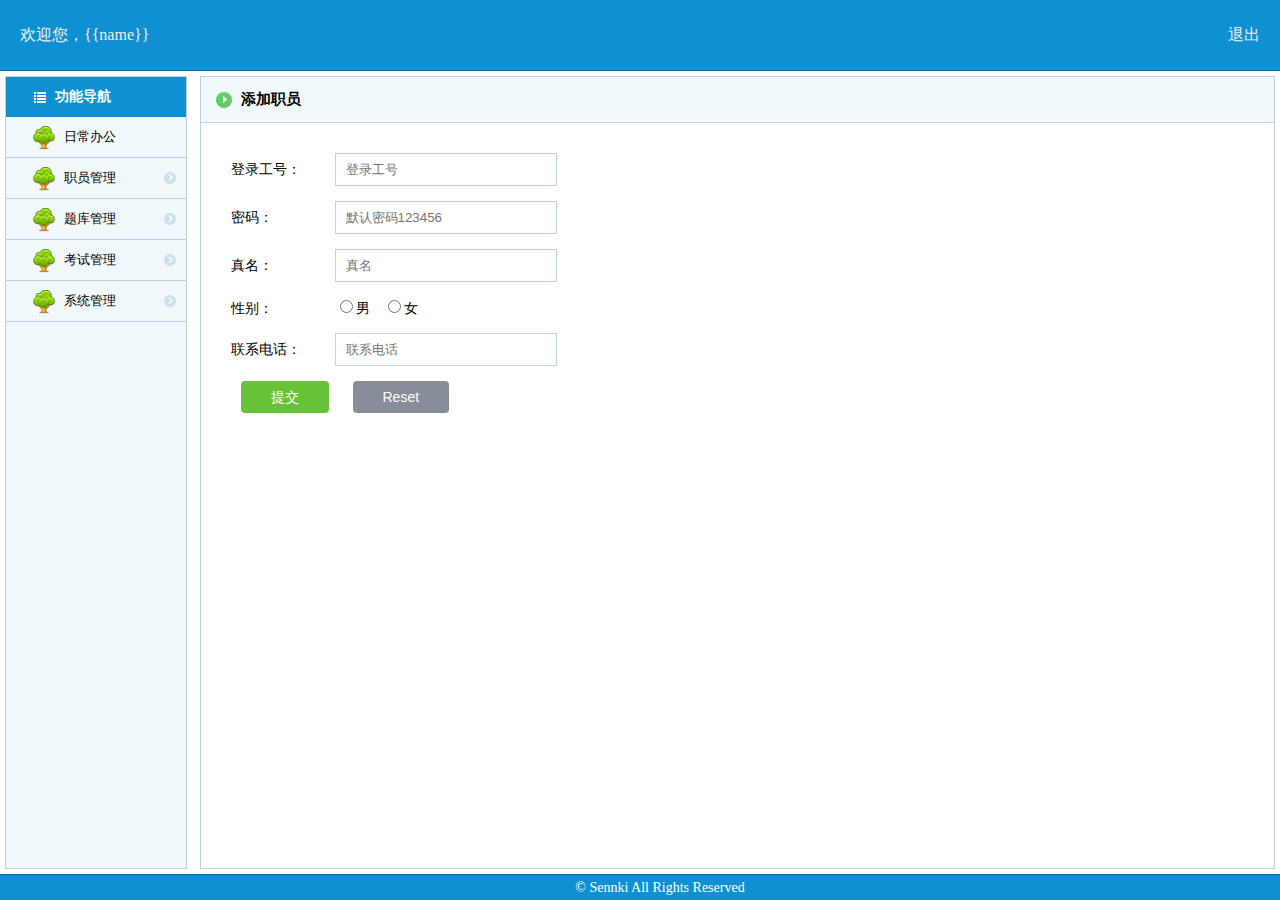
==== public/pages/index.html @ 6f337426 "[page] finish the index page and staffAdd page." ====
<!DOCTYPE html>
<html lang="en">

<head>
  <meta charset="UTF-8">
  <meta name="viewport" content="width=device-width, initial-scale=1.0">
  <meta http-equiv="X-UA-Compatible" content="ie=edge">
  <meta name="renderer" content="webkit">
  <title>银行后台管理系统</title>
  <link rel="stylesheet" href="../assets/css/common.css">
  <link rel="stylesheet" href="../assets/css/function.css">
</head>

<body>
  <!--[if lt IE 8]>
    <div class="alert alert-danger">您正在使用 <strong>过时的</strong> 浏览器. 是时候 <a href="http://browsehappy.com/">更换一个更好的浏览器</a> 来提升用户体验.</div>
  <![endif]-->
  <div class="container">

    <!-- 头部 -->
    <div class="index-header clearfix">
      <div class="index-header-left pull-left">欢迎您，{{name}}</div>
      <div class="index-header-right pull-right">退出</div>
    </div>
    <!-- /头部 -->

    <div class="index-content">

      <!-- 左侧导航 -->
      <ul class="navbar-list">
        <li class="navbar-title">
          <img class="navbar-title-img" src="../assets/images/nav-title.png" alt="功能导航">
          <span>功能导航</span>
        </li>
        <li class="navbar-item">
          <div class="navbar-item-wrap">
            <img class="navbar-title-img" src="../assets/images/nav-icon.png" alt="导航">
            <span>日常办公</span>
          </div>
        </li>
        <li class="navbar-item">
          <div class="navbar-item-wrap">
            <img class="navbar-title-img" src="../assets/images/nav-icon.png" alt="导航">
            <span>职员管理</span>
            <img class="navbar-item-arrow" src="../assets/images/arrow-left.png" alt="展开">
            <img class="navbar-item-arrow down" src="../assets/images/arrow-down.png" alt="展开">
          </div>
          <ul class="navbar-sub-list">
            <li class="navbar-sub-item" data-route="./staff/staffAdd.html">添加职员</li>
            <li class="navbar-sub-item" data-route="add">职员列表</li>
            <li class="navbar-sub-item" data-route="add">兑现列表</li>
          </ul>
        </li>
        <li class="navbar-item">
          <div class="navbar-item-wrap">
            <img class="navbar-title-img" src="../assets/images/nav-icon.png" alt="导航">
            <span>题库管理</span>
            <img class="navbar-item-arrow" src="../assets/images/arrow-left.png" alt="展开">
            <img class="navbar-item-arrow down" src="../assets/images/arrow-down.png" alt="展开">
          </div>
          <ul class="navbar-sub-list">
            <li class="navbar-sub-item" data-route="add">题库管理</li>
          </ul>
        </li>
        <li class="navbar-item">
          <div class="navbar-item-wrap">
            <img class="navbar-title-img" src="../assets/images/nav-icon.png" alt="导航">
            <span>考试管理</span>
            <img class="navbar-item-arrow" src="../assets/images/arrow-left.png" alt="展开">
            <img class="navbar-item-arrow down" src="../assets/images/arrow-down.png" alt="展开">
          </div>
          <ul class="navbar-sub-list">
            <li class="navbar-sub-item" data-route="add">考试设置</li>
            <li class="navbar-sub-item" data-route="add">考试时间</li>
          </ul>
        </li>
        <li class="navbar-item">
          <div class="navbar-item-wrap">
            <img class="navbar-title-img" src="../assets/images/nav-icon.png" alt="导航">
            <span>系统管理</span>
            <img class="navbar-item-arrow" src="../assets/images/arrow-left.png" alt="展开">
            <img class="navbar-item-arrow down" src="../assets/images/arrow-down.png" alt="展开">
          </div>
          <ul class="navbar-sub-list">
            <li class="navbar-sub-item" data-route="add">管理员列表</li>
          </ul>
        </li>
      </ul>
      <!-- /左侧导航 -->

      <!-- 内容 -->
      <div class="iframe-content">
        <iframe id="iframe" width="100%" height="100%" src="./staff/staffAdd.html" frameborder="0"></iframe>
      </div>
      <!-- /内容 -->
    </div>

    <div class="index-footer">&copy; Sennki All Rights Reserved</div>
  </div>
  <script src="../assets/js/jquery1.9.1.min.js"></script>
  <script src="../assets/js/common.js"></script>
</body>

</html>
---- public/assets/css/common.css ----
/* zui */

.alert {
  padding: 15px;
  margin-bottom: 20px;
  border-radius: 3px;
  position: fixed;
  top: 0;
  left: 0;
  right: 0;
}

.alert-danger {
  color: #e75033;
  background-color: #ffe5e0;
}

#alert-close {
  position: absolute;
  right: 10px;
  top: 10px;
  font-size: 14px;
  color: #333;
  cursor: pointer;
}


/* 通用 */

* {
  box-sizing: content-box;
}

body {
  margin: 0;
}

body,
html {
  height: 100%;
  width: 100%;
}

.clearfix::after {
  content: '';
  display: block;
  clear: both;
}

.clearfix {
  zoom: 1;
}

.pull-left {
  float: left;
}

.pull-right {
  float: right;
}

.container {
  width: 100%;
  min-width: 1140px;
  min-height: 900px;
  height: 100%;
  overflow: hidden;
  position: relative;
}

.sub-container {
  width: 100%;
  height: 100%;
  overflow: auto;
  position: relative;
}

ul {
  list-style: none;
  padding: 0;
  margin: 0;
}


/* 表单 */

.label-control {
  display: block;
  margin-bottom: 15px;
}

.radio-label {
  margin-right: 10px;
}

.label-text {
  font-size: 14px;
  width: 100px;
  display: inline-block;
}

.input-control {
  padding: 8px 10px;
  outline: 0;
  border: 1px solid #c1d3de;
  width: 200px;
}

.btn {
  border: 0;
  background-color: #eee;
  border-radius: 4px;
  line-height: 2.3;
  font-size: 14px;
  display: inline-block;
  cursor: pointer;
  padding: 0 15px;
  outline: 0;
}

.success {
  color: #fff;
  background-color: #67c23a;
}

.success:hover {
  background-color: #85ce61;
}

.info {
  color: #fff;
  background-color: #878d99;
}

.info:hover {
  background-color: #9fa4ad;
}
---- public/assets/css/function.css ----
/* zui */

.alert {
  padding: 15px;
  margin-bottom: 20px;
  border-radius: 3px;
  position: fixed;
  top: 0;
  left: 0;
  right: 0;
}

.alert-danger {
  color: #e75033;
  background-color: #ffe5e0;
}

#alert-close {
  position: absolute;
  right: 10px;
  top: 10px;
  font-size: 14px;
  color: #333;
  cursor: pointer;
}


/* 通用 */

* {
  box-sizing: content-box;
}

body {
  margin: 0;
}

body,
html {
  height: 100%;
  width: 100%;
}

.clearfix::after {
  content: '';
  display: block;
  clear: both;
}

.clearfix {
  zoom: 1;
}

.pull-left {
  float: left;
}

.pull-right {
  float: right;
}

.container {
  width: 100%;
  min-width: 1140px;
  min-height: 900px;
  height: 100%;
  overflow: hidden;
  position: relative;
}

.sub-container {
  width: 100%;
  height: 100%;
  overflow: auto;
  position: relative;
}

ul {
  list-style: none;
  padding: 0;
  margin: 0;
}


/* 头部样式 */

.index-header {
  background-color: #0e90d2;
  border-color: #0b6fa2;
  color: #eee;
  height: 70px;
  border-width: 0 0 1px;
  border-style: solid;
  line-height: 70px;
  padding-left: 20px;
  padding-right: 20px;
}

.index-header-right {
  cursor: pointer;
}


/* 中间样式 */

.index-content {
  position: absolute;
  top: 71px;
  bottom: 26px;
  width: 100%;
  background-color: #FFF;
}


/* 导航 */

.navbar-list {
  position: absolute;
  left: 5px;
  top: 5px;
  bottom: 5px;
  width: 180px;
  background-color: #f1f8fc;
  border: 1px solid #bdd0db;
}

.navbar-list>li {
  line-height: 40px;
  text-indent: 2em;
  font-size: 13px;
  width: 100%;
  position: relative;
}

.navbar-title-img {
  margin-right: 5px;
  display: inline-block;
  vertical-align: middle;
}

.navbar-title {
  background-color: #0e90d2;
  color: #fff;
  font-weight: 700;
  font-size: 14px!important;
}

.navbar-item {
  border-bottom: 1px solid #bdd0db;
  cursor: pointer;
}

.navbar-item-wrap {
  position: relative;
}

.navbar-item-arrow {
  position: absolute;
  top: 50%;
  margin-top: -6px;
  right: 10px;
}

.navbar-item-arrow.down {
  display: none;
}

.navbar-sub-list {
  padding-top: 5px;
  padding-bottom: 5px;
  display: none;
}

.navbar-sub-item {
  padding-left: 20px;
  font-size: 12px;
  line-height: 30px;
  height: 30px;
  position: relative;
}

.navbar-sub-item::after {
  content: '';
  width: 0;
  height: 0;
  border-width: 3px;
  border-style: solid;
  border-color: transparent transparent transparent #333;
  position: absolute;
  left: 30px;
  top: 12px;
}


/* 导航激活的样式 */

.navbar-item.active .navbar-item-wrap {
  background-color: #6ec673;
  border-color: #72b877;
  color: #fff;
}

.navbar-item.active .navbar-item-arrow {
  display: none;
}

.navbar-item.active .navbar-item-arrow.down {
  display: block;
}

.navbar-item.active .navbar-sub-list {
  display: block;
}


/* 二级导航激活 */

.navbar-sub-item.active {
  background-color: #d9e0e4;
}


/* ifram 内容 */

.iframe-content {
  position: absolute;
  top: 5px;
  bottom: 5px;
  left: 200px;
  right: 5px;
  background-color: #fff;
  border: 1px solid #bdd0db;
}

.sub-header {
  padding: 0 15px;
  line-height: 45px;
  height: 45px;
  background-color: #f1f8fc;
  border-bottom: 1px solid #c1d3de;
  font-size: 15px;
  font-weight: 700;
}

.sub-header-img {
  vertical-align: middle;
  margin-right: 5px;
  margin-bottom: 2px;
}

/* 底部样式 */

.index-footer {
  position: absolute;
  left: 0;
  bottom: 0;
  height: 25px;
  width: 100%;
  line-height: 25px;
  font-size: 14px;
  color: #fff;
  background-color: #0e90d2;
  border-color: #0b6fa2;
  border-width: 1px 0 0;
  border-style: solid;
  padding-left: 20px;
  padding-right: 20px;
  text-align: center;
}

/* 员工添加样式 */
.staff-add-form {
  padding: 30px;
  font-size: 14px;
}

.staff-add-btns .btn {
  margin: 0 10px;
  padding: 0 30px;
}
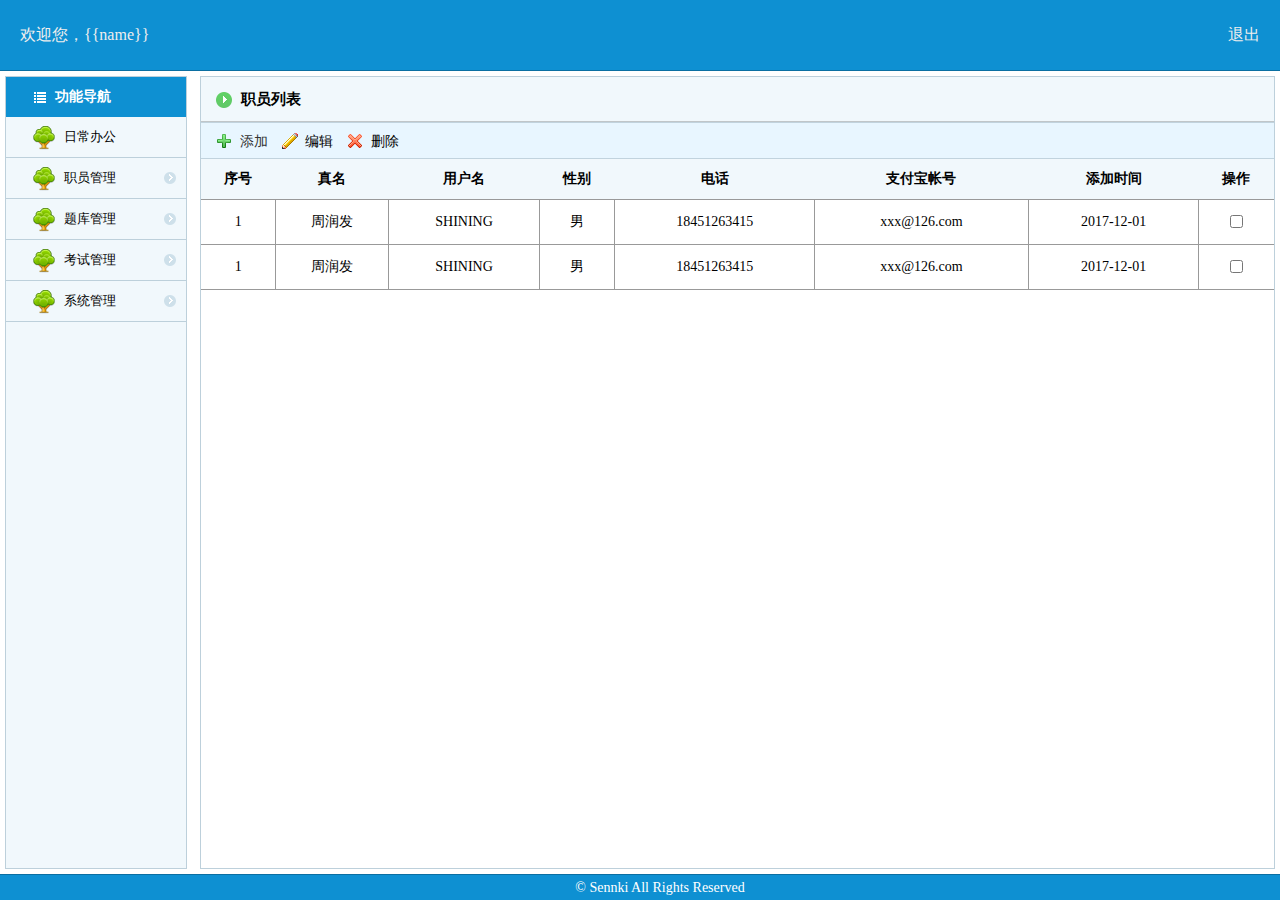
==== commit 90b0bc70: "[page] finish the staffList page." ====
--- a/public/pages/index.html
+++ b/public/pages/index.html
@@ -47,7 +47,7 @@
           </div>
           <ul class="navbar-sub-list">
             <li class="navbar-sub-item" data-route="./staff/staffAdd.html">添加职员</li>
-            <li class="navbar-sub-item" data-route="add">职员列表</li>
+            <li class="navbar-sub-item" data-route="./staff/staffList.html">职员列表</li>
             <li class="navbar-sub-item" data-route="add">兑现列表</li>
           </ul>
         </li>
@@ -90,15 +90,18 @@
 
       <!-- 内容 -->
       <div class="iframe-content">
-        <iframe id="iframe" width="100%" height="100%" src="./staff/staffAdd.html" frameborder="0"></iframe>
+        <iframe id="iframe" width="100%" height="100%" src="./staff/staffList.html" frameborder="0"></iframe>
       </div>
       <!-- /内容 -->
     </div>
 
     <div class="index-footer">&copy; Sennki All Rights Reserved</div>
   </div>
-  <script src="../assets/js/jquery1.9.1.min.js"></script>
-  <script src="../assets/js/common.js"></script>
+  
+    <!-- 通用引入 -->
+    <script src="../assets/js/jquery1.9.1.min.js"></script>
+    <script src="../assets/js/common.js"></script>
+    <!-- /通用引入 -->
 </body>
 
 </html>--- a/public/assets/css/common.css
+++ b/public/assets/css/common.css
@@ -71,7 +71,8 @@
 .sub-container {
   width: 100%;
   height: 100%;
-  overflow: auto;
+  overflow-y: auto;
+  overflow-x: hidden;
   position: relative;
 }
 
@@ -134,4 +135,41 @@
 
 .info:hover {
   background-color: #9fa4ad;
+}
+
+
+/* 表格 */
+
+.table-list {
+  border-collapse: collapse;
+  width: 100%;
+  font-size: 14px;
+  text-align: center;
+}
+
+thead {
+  background-color: #f1f8fc;
+  border-bottom: 1px solid #999;
+  font-weight: 700;
+  position: relative;
+}
+
+.table-row {
+  height: 40px;
+  vertical-align: middle;
+}
+
+.table-body>tr {
+  height: 45px;
+  vertical-align: middle;
+  background-color: #fff;
+}
+
+.table-body>tr:hover {
+  background-color: #eee;
+}
+
+.table-body>tr>td {
+  border-right: 1px solid #999;
+  border-bottom: 1px solid #999;
 }--- a/public/assets/css/function.css
+++ b/public/assets/css/function.css
@@ -1,86 +1,3 @@
-/* zui */
-
-.alert {
-  padding: 15px;
-  margin-bottom: 20px;
-  border-radius: 3px;
-  position: fixed;
-  top: 0;
-  left: 0;
-  right: 0;
-}
-
-.alert-danger {
-  color: #e75033;
-  background-color: #ffe5e0;
-}
-
-#alert-close {
-  position: absolute;
-  right: 10px;
-  top: 10px;
-  font-size: 14px;
-  color: #333;
-  cursor: pointer;
-}
-
-
-/* 通用 */
-
-* {
-  box-sizing: content-box;
-}
-
-body {
-  margin: 0;
-}
-
-body,
-html {
-  height: 100%;
-  width: 100%;
-}
-
-.clearfix::after {
-  content: '';
-  display: block;
-  clear: both;
-}
-
-.clearfix {
-  zoom: 1;
-}
-
-.pull-left {
-  float: left;
-}
-
-.pull-right {
-  float: right;
-}
-
-.container {
-  width: 100%;
-  min-width: 1140px;
-  min-height: 900px;
-  height: 100%;
-  overflow: hidden;
-  position: relative;
-}
-
-.sub-container {
-  width: 100%;
-  height: 100%;
-  overflow: auto;
-  position: relative;
-}
-
-ul {
-  list-style: none;
-  padding: 0;
-  margin: 0;
-}
-
 
 /* 头部样式 */
 
@@ -240,6 +157,17 @@
   border-bottom: 1px solid #c1d3de;
   font-size: 15px;
   font-weight: 700;
+  position: relative;
+}
+
+.sub-header::after {
+  content: '';
+  height: 1px;
+  position: absolute;
+  width: 100%;
+  left: 0;
+  bottom: 0;
+  background-color: rgba(0, 0, 0, .2);
 }
 
 .sub-header-img {
@@ -247,6 +175,7 @@
   margin-right: 5px;
   margin-bottom: 2px;
 }
+
 
 /* 底部样式 */
 
@@ -268,7 +197,9 @@
   text-align: center;
 }
 
+
 /* 员工添加样式 */
+
 .staff-add-form {
   padding: 30px;
   font-size: 14px;
@@ -277,4 +208,34 @@
 .staff-add-btns .btn {
   margin: 0 10px;
   padding: 0 30px;
+}
+
+
+/* 职员列表 */
+
+.staff-operation {
+  line-height: 35px;
+  height: 35px;
+  padding-left: 10px;
+  border-bottom: 1px solid #c1d3de;
+  background-color: #e8f6ff;
+}
+
+.staff-operation>li {
+  display: inline-block;
+  margin: 0 5px;
+  font-size: 14px;
+  cursor: pointer;
+}
+
+.staff-operation>li>a {
+  display: block;
+  text-decoration: none;
+  color: #333;
+}
+
+.staff-icon {
+  vertical-align: middle;
+  margin-bottom: 4px;
+  margin-right: 4px;
 }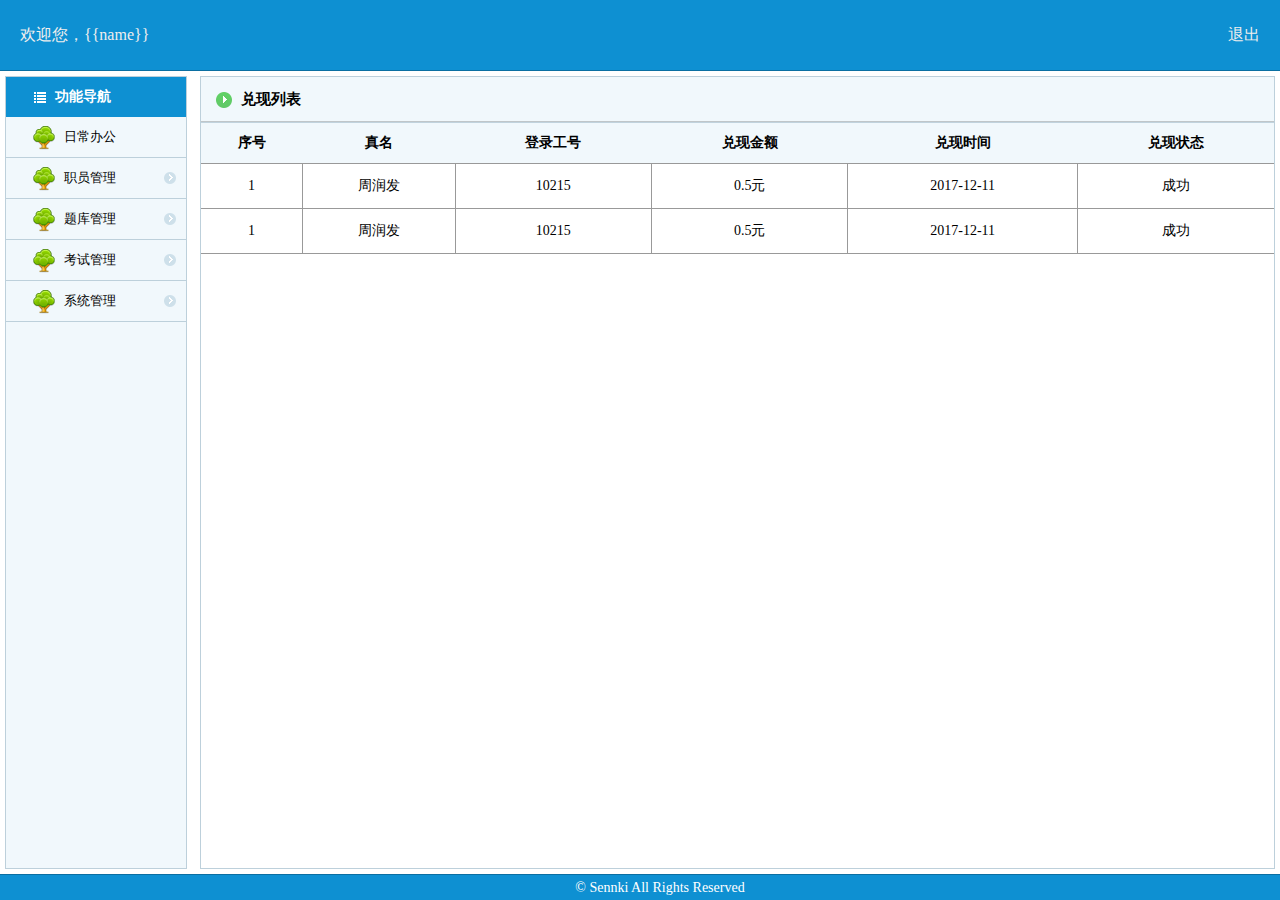
==== commit d8656a42: "[page] finish the staffCash page." ====
--- a/public/pages/index.html
+++ b/public/pages/index.html
@@ -48,7 +48,7 @@
           <ul class="navbar-sub-list">
             <li class="navbar-sub-item" data-route="./staff/staffAdd.html">添加职员</li>
             <li class="navbar-sub-item" data-route="./staff/staffList.html">职员列表</li>
-            <li class="navbar-sub-item" data-route="add">兑现列表</li>
+            <li class="navbar-sub-item" data-route="./staff/staffCash.html">兑现列表</li>
           </ul>
         </li>
         <li class="navbar-item">
@@ -90,7 +90,7 @@
 
       <!-- 内容 -->
       <div class="iframe-content">
-        <iframe id="iframe" width="100%" height="100%" src="./staff/staffList.html" frameborder="0"></iframe>
+        <iframe id="iframe" width="100%" height="100%" src="./staff/staffCash.html" frameborder="0"></iframe>
       </div>
       <!-- /内容 -->
     </div>
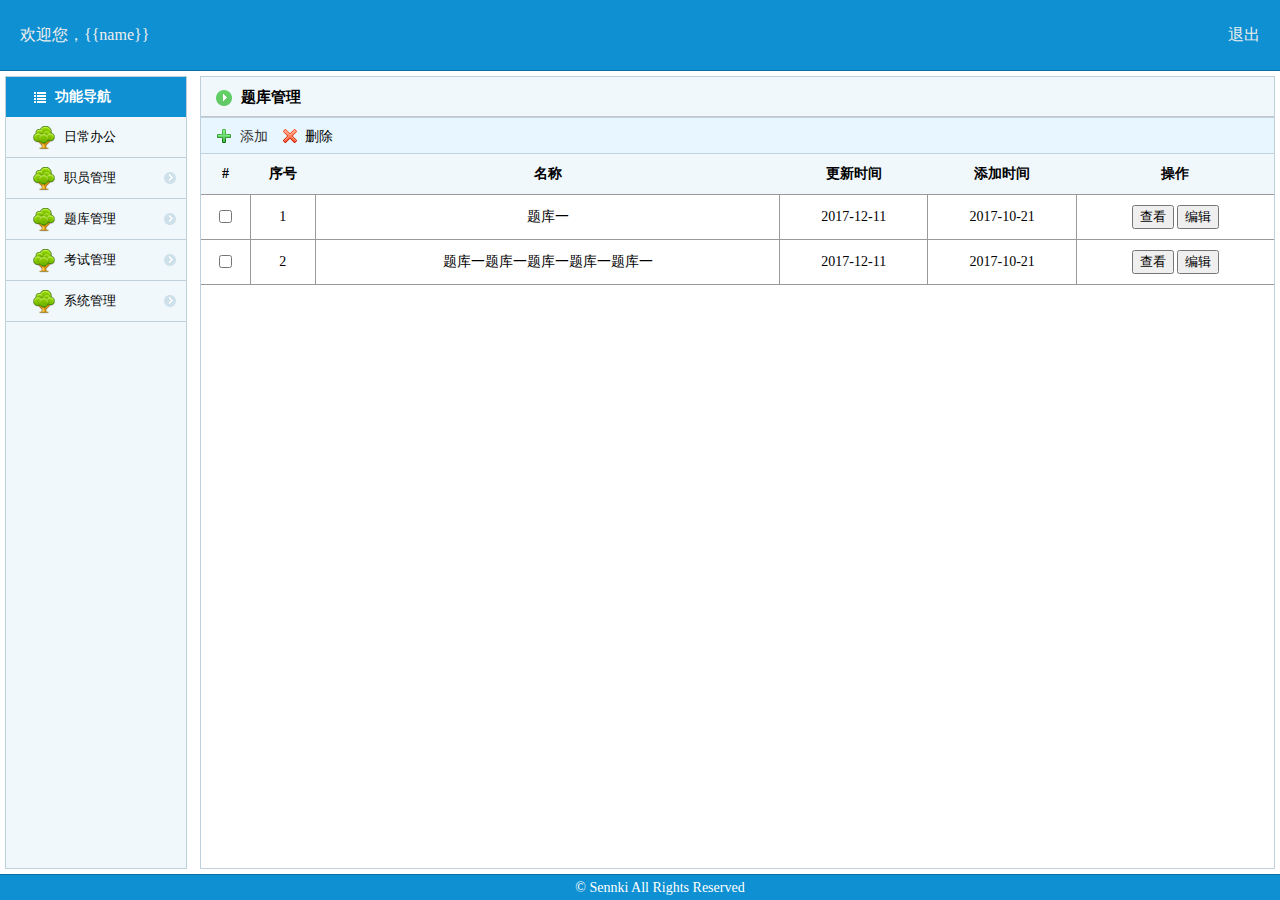
==== commit f0171351: "[page] add the questions page." ====
--- a/public/pages/index.html
+++ b/public/pages/index.html
@@ -59,7 +59,7 @@
             <img class="navbar-item-arrow down" src="../assets/images/arrow-down.png" alt="展开">
           </div>
           <ul class="navbar-sub-list">
-            <li class="navbar-sub-item" data-route="add">题库管理</li>
+            <li class="navbar-sub-item" data-route="./questions/questions.html">题库管理</li>
           </ul>
         </li>
         <li class="navbar-item">
@@ -90,18 +90,18 @@
 
       <!-- 内容 -->
       <div class="iframe-content">
-        <iframe id="iframe" width="100%" height="100%" src="./staff/staffCash.html" frameborder="0"></iframe>
+        <iframe id="iframe" width="100%" height="100%" src="./questions/questions.html" frameborder="0"></iframe>
       </div>
       <!-- /内容 -->
     </div>
 
     <div class="index-footer">&copy; Sennki All Rights Reserved</div>
   </div>
-  
-    <!-- 通用引入 -->
-    <script src="../assets/js/jquery1.9.1.min.js"></script>
-    <script src="../assets/js/common.js"></script>
-    <!-- /通用引入 -->
+
+  <!-- 通用引入 -->
+  <script src="../assets/js/jquery1.9.1.min.js"></script>
+  <script src="../assets/js/common.js"></script>
+  <!-- /通用引入 -->
 </body>
 
 </html>--- a/public/assets/css/function.css
+++ b/public/assets/css/function.css
@@ -151,8 +151,8 @@
 
 .sub-header {
   padding: 0 15px;
-  line-height: 45px;
-  height: 45px;
+  line-height: 40px;
+  height: 40px;
   background-color: #f1f8fc;
   border-bottom: 1px solid #c1d3de;
   font-size: 15px;
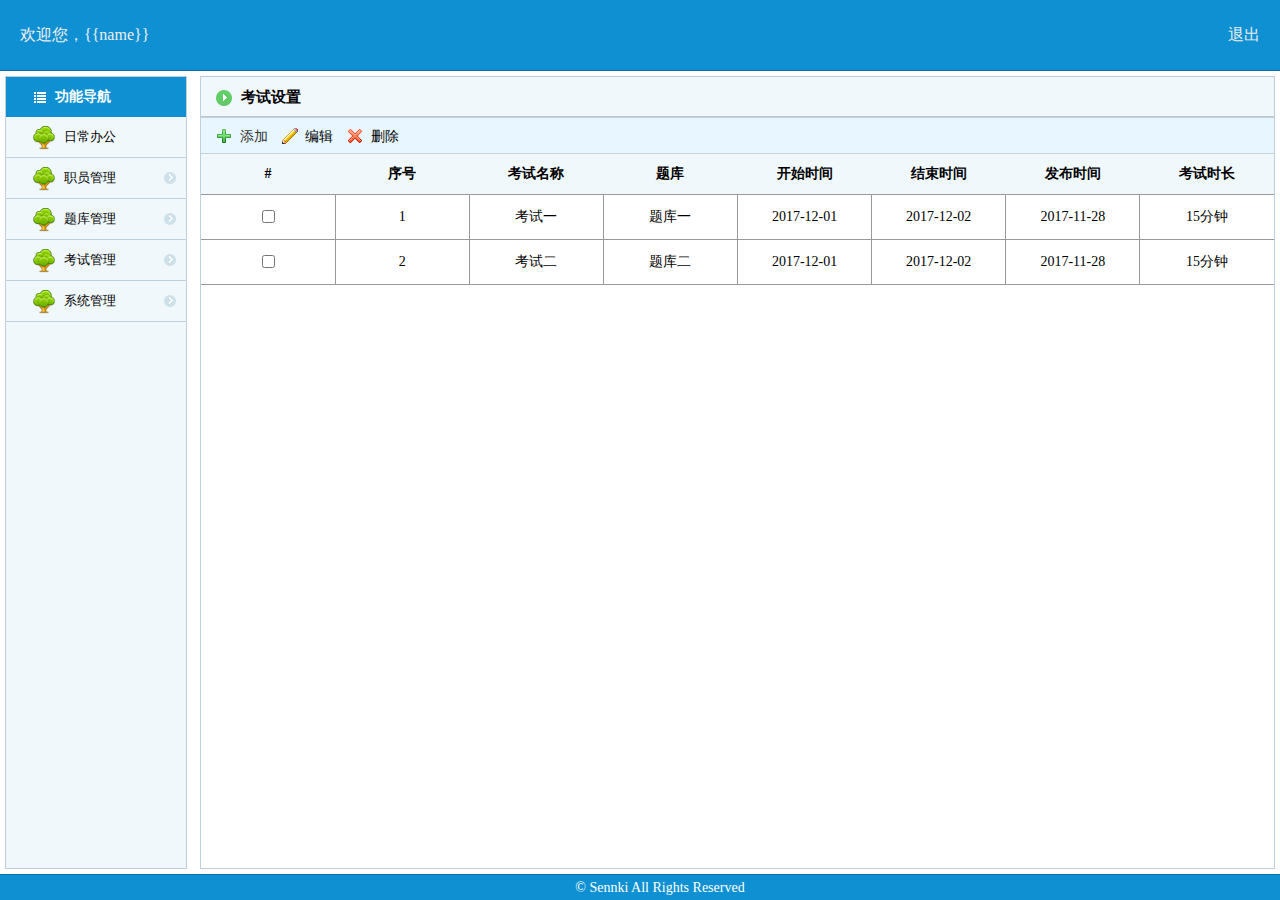
==== commit 894a74be: "[page] finish examinationConfig page." ====
--- a/public/pages/index.html
+++ b/public/pages/index.html
@@ -70,7 +70,7 @@
             <img class="navbar-item-arrow down" src="../assets/images/arrow-down.png" alt="展开">
           </div>
           <ul class="navbar-sub-list">
-            <li class="navbar-sub-item" data-route="add">考试设置</li>
+            <li class="navbar-sub-item" data-route="./examination/examinationConfig.html">考试设置</li>
             <li class="navbar-sub-item" data-route="add">考试时间</li>
           </ul>
         </li>
@@ -90,7 +90,7 @@
 
       <!-- 内容 -->
       <div class="iframe-content">
-        <iframe id="iframe" width="100%" height="100%" src="./questions/questions.html" frameborder="0"></iframe>
+        <iframe id="iframe" width="100%" height="100%" src="./examination/examinationConfig.html" frameborder="0"></iframe>
       </div>
       <!-- /内容 -->
     </div>
--- a/public/assets/css/common.css
+++ b/public/assets/css/common.css
@@ -98,6 +98,7 @@
   font-size: 14px;
   width: 100px;
   display: inline-block;
+  vertical-align: top;
 }
 
 .input-control {
@@ -117,6 +118,7 @@
   cursor: pointer;
   padding: 0 15px;
   outline: 0;
+  text-decoration: none;
 }
 
 .success {
@@ -137,6 +139,10 @@
   background-color: #9fa4ad;
 }
 
+.danger-text {
+  color: #e75033;
+}
+
 
 /* 表格 */
 
@@ -145,6 +151,7 @@
   width: 100%;
   font-size: 14px;
   text-align: center;
+  table-layout: fixed;
 }
 
 thead {
@@ -172,4 +179,7 @@
 .table-body>tr>td {
   border-right: 1px solid #999;
   border-bottom: 1px solid #999;
+  text-overflow: ellipsis;
+  overflow: hidden;
+  white-space: nowrap;
 }--- a/public/assets/css/function.css
+++ b/public/assets/css/function.css
@@ -170,6 +170,15 @@
   background-color: rgba(0, 0, 0, .2);
 }
 
+.sub-sub-header {
+  background-color: #f1f8fc;
+  padding-left: 15px;
+  height: 35px;
+  line-height: 35px;
+  position: relative;
+  border-bottom: 1px solid #c1d3de;
+}
+
 .sub-header-img {
   vertical-align: middle;
   margin-right: 5px;
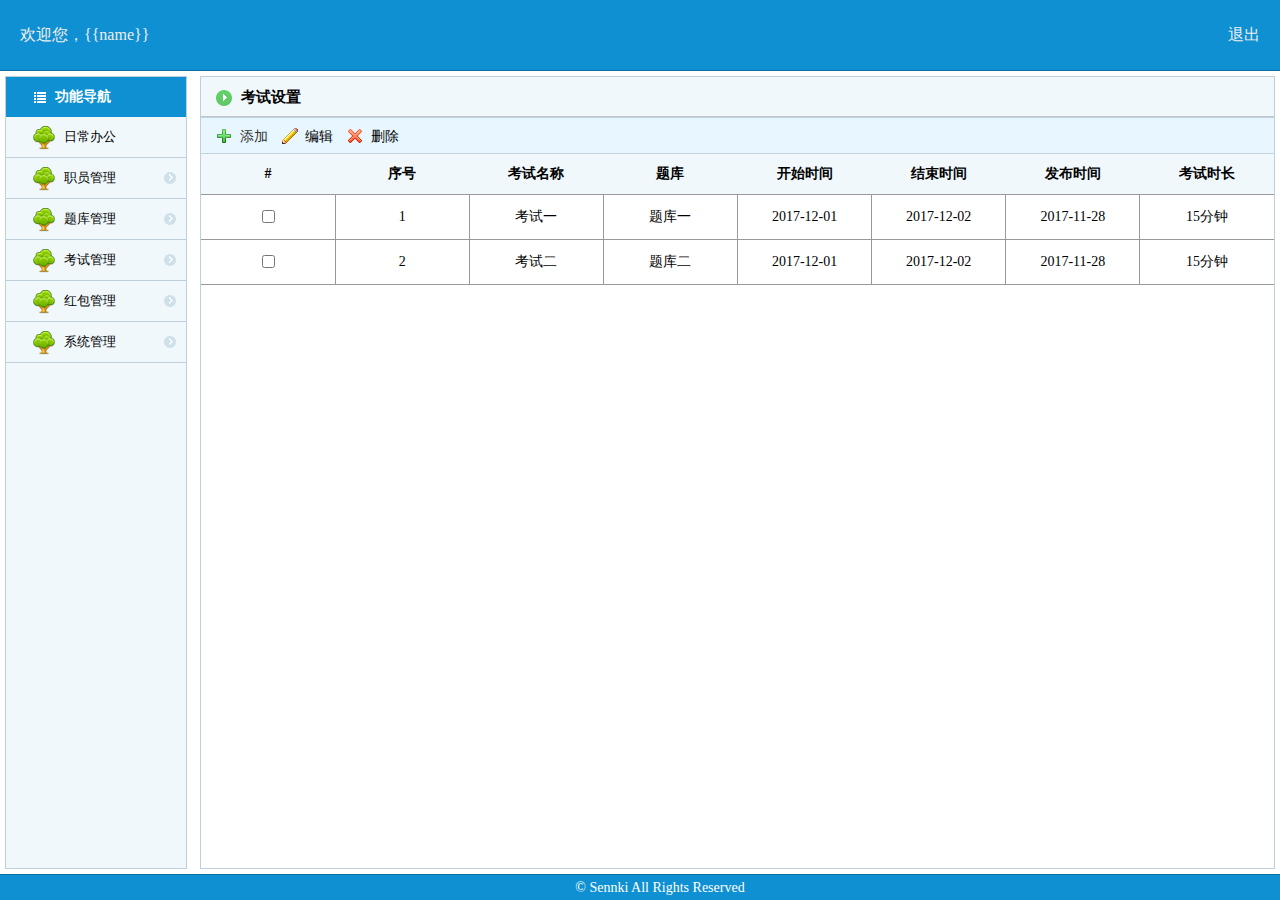
==== commit c940ce99: "[page] add the money page." ====
--- a/public/pages/index.html
+++ b/public/pages/index.html
@@ -71,7 +71,18 @@
           </div>
           <ul class="navbar-sub-list">
             <li class="navbar-sub-item" data-route="./examination/examinationConfig.html">考试设置</li>
-            <li class="navbar-sub-item" data-route="add">考试时间</li>
+            <li class="navbar-sub-item" data-route="./examination/examinationResult.html">结果查询</li>
+          </ul>
+        </li>
+        <li class="navbar-item">
+          <div class="navbar-item-wrap">
+            <img class="navbar-title-img" src="../assets/images/nav-icon.png" alt="导航">
+            <span>红包管理</span>
+            <img class="navbar-item-arrow" src="../assets/images/arrow-left.png" alt="展开">
+            <img class="navbar-item-arrow down" src="../assets/images/arrow-down.png" alt="展开">
+          </div>
+          <ul class="navbar-sub-list">
+            <li class="navbar-sub-item" data-route="./money/money.html">红包列表</li>
           </ul>
         </li>
         <li class="navbar-item">
@@ -82,7 +93,7 @@
             <img class="navbar-item-arrow down" src="../assets/images/arrow-down.png" alt="展开">
           </div>
           <ul class="navbar-sub-list">
-            <li class="navbar-sub-item" data-route="add">管理员列表</li>
+            <li class="navbar-sub-item" data-route="./admin/admin.html">管理员列表</li>
           </ul>
         </li>
       </ul>
--- a/public/assets/css/common.css
+++ b/public/assets/css/common.css
@@ -139,6 +139,16 @@
   background-color: #9fa4ad;
 }
 
+.primary {
+  background-color: #409eff;
+  color: #fff;
+}
+
+.primary:hover {
+  background-color: #66b1ff;
+  color: #fff;
+}
+
 .danger-text {
   color: #e75033;
 }
--- a/public/assets/css/function.css
+++ b/public/assets/css/function.css
@@ -1,4 +1,3 @@
-
 /* 头部样式 */
 
 .index-header {
@@ -247,4 +246,83 @@
   vertical-align: middle;
   margin-bottom: 4px;
   margin-right: 4px;
+}
+
+
+/* 登录样式 */
+
+.login-wrap {
+  width: 100%;
+  height: 100%;
+  overflow: hidden;
+  position: relative;
+  background-color: #0e90d2;
+}
+
+.login-part {
+  width: 640px;
+  height: 640px;
+  margin: 80px auto;
+  padding-top: 15px;
+}
+
+.login-header {
+  margin: 0 auto;
+  width: 590px;
+  height: 161px;
+}
+
+.login-content {
+  margin-top: 20px;
+}
+
+.login-label {
+  display: block;
+  width: 320px;
+  height: 45px;
+  line-height: 45px;
+  margin: 10px auto;
+}
+
+.login-text {
+  font-size: 18px;
+  display: inline-block;
+  width: 70px;
+}
+
+.login-input {
+  width: 200px;
+  padding: 10px 15px;
+  outline: 0;
+  border: 1px solid #999;
+  border-radius: 4px;
+}
+
+.login-sms {
+  width: 100px;
+}
+
+#sms-img {
+  width: 100px;
+  vertical-align: middle;
+  cursor: pointer;
+}
+
+.login-btn {
+  width: 100px;
+  display: block;
+  margin: 20px auto 0;
+  line-height: 2.5;
+}
+
+.login-footer {
+  position: absolute;
+  left: 0;
+  bottom: 0;
+  height: 30px;
+  line-height: 30px;
+  width: 100%;
+  font-size: 15px;
+  color: #333;
+  text-align: center;
 }